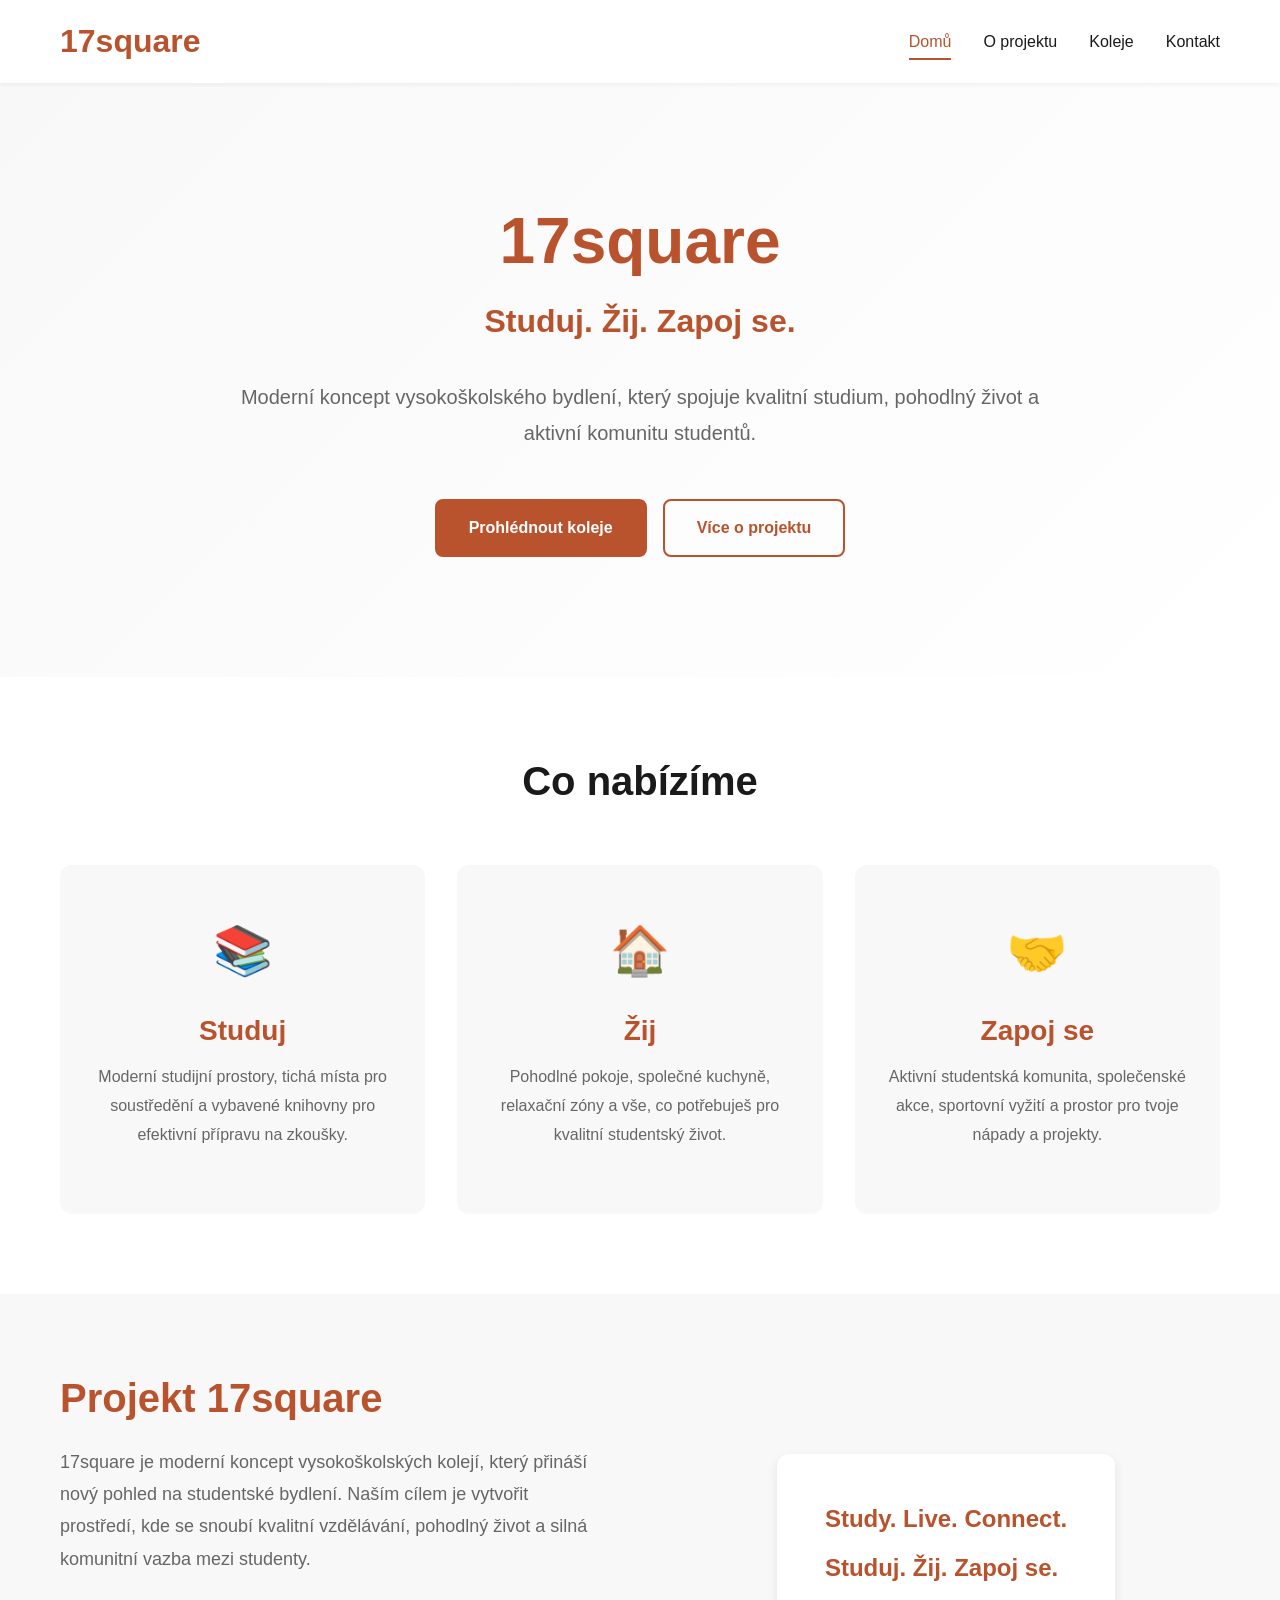
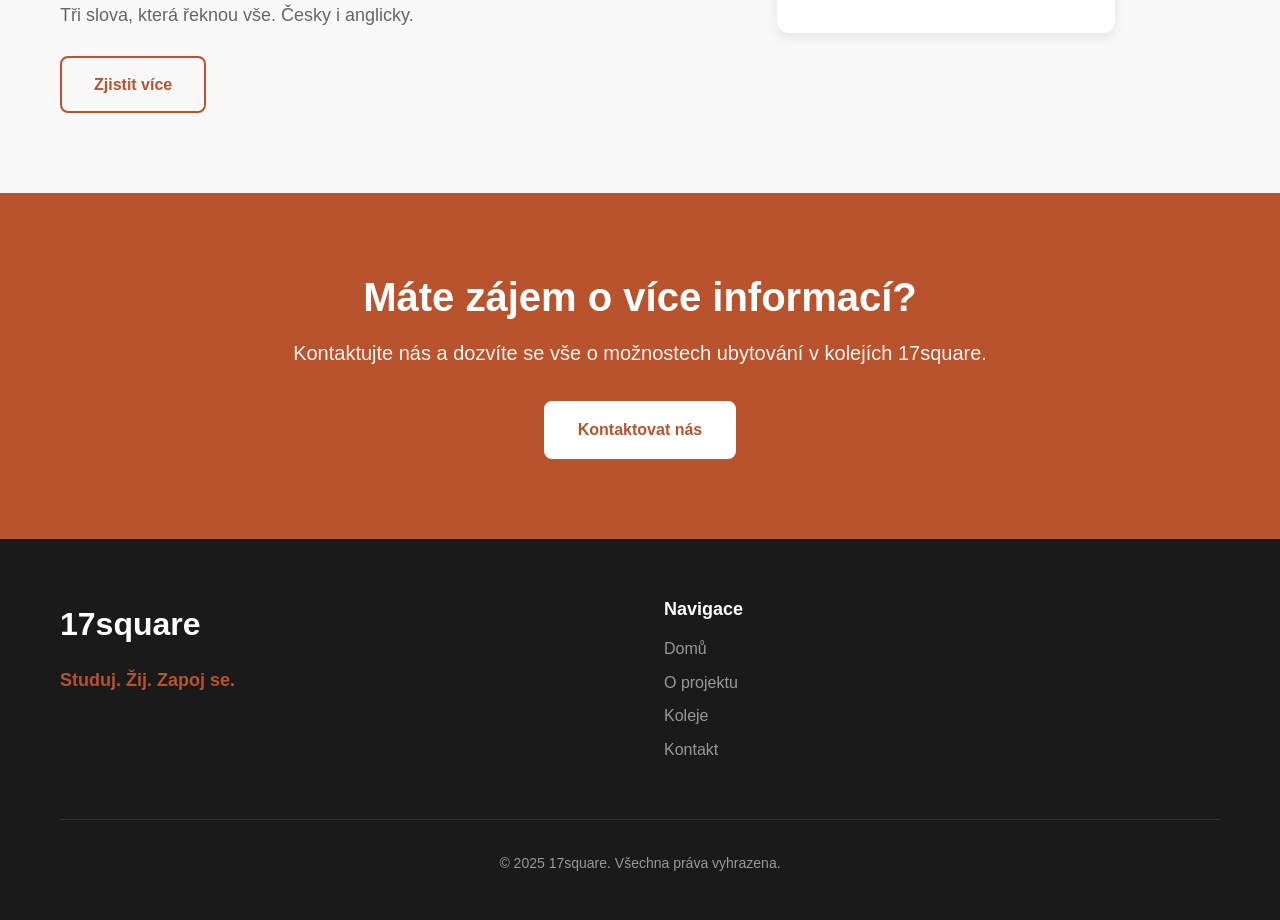
==== index.html @ 593706f0 "Initial commit: 17square university dorm website - Created modern, responsive website for 17square u" ====
<!DOCTYPE html>
<html lang="cs">
<head>
    <meta charset="UTF-8">
    <meta name="viewport" content="width=device-width, initial-scale=1.0">
    <meta name="description" content="17square - Moderní vysokoškolské koleje. Studuj. Žij. Zapoj se.">
    <title>17square - Studentské koleje</title>
    <link rel="stylesheet" href="css/style.css">
</head>
<body>
    <!-- Navigace -->
    <header class="header">
        <nav class="nav">
            <div class="container">
                <div class="nav-wrapper">
                    <a href="index.html" class="logo-link">
                        <div class="logo">17square</div>
                    </a>
                    <button class="nav-toggle" aria-label="Toggle navigation">
                        <span></span>
                        <span></span>
                        <span></span>
                    </button>
                    <ul class="nav-menu">
                        <li><a href="index.html" class="nav-link active">Domů</a></li>
                        <li><a href="o-projektu.html" class="nav-link">O projektu</a></li>
                        <li><a href="koleje.html" class="nav-link">Koleje</a></li>
                        <li><a href="kontakt.html" class="nav-link">Kontakt</a></li>
                    </ul>
                </div>
            </div>
        </nav>
    </header>

    <!-- Hero sekce -->
    <section class="hero">
        <div class="container">
            <div class="hero-content">
                <h1 class="hero-title">
                    <span class="hero-logo">17square</span>
                </h1>
                <p class="hero-claim">Studuj. Žij. Zapoj se.</p>
                <p class="hero-description">
                    Moderní koncept vysokoškolského bydlení, který spojuje kvalitní studium,
                    pohodlný život a aktivní komunitu studentů.
                </p>
                <div class="hero-cta">
                    <a href="koleje.html" class="btn btn-primary">Prohlédnout koleje</a>
                    <a href="o-projektu.html" class="btn btn-secondary">Více o projektu</a>
                </div>
            </div>
        </div>
    </section>

    <!-- Sekce: Co nabízíme -->
    <section class="features">
        <div class="container">
            <h2 class="section-title">Co nabízíme</h2>
            <div class="features-grid">
                <div class="feature-card">
                    <div class="feature-icon">📚</div>
                    <h3>Studuj</h3>
                    <p>Moderní studijní prostory, tichá místa pro soustředění a vybavené knihovny pro efektivní přípravu na zkoušky.</p>
                </div>
                <div class="feature-card">
                    <div class="feature-icon">🏠</div>
                    <h3>Žij</h3>
                    <p>Pohodlné pokoje, společné kuchyně, relaxační zóny a vše, co potřebuješ pro kvalitní studentský život.</p>
                </div>
                <div class="feature-card">
                    <div class="feature-icon">🤝</div>
                    <h3>Zapoj se</h3>
                    <p>Aktivní studentská komunita, společenské akce, sportovní vyžití a prostor pro tvoje nápady a projekty.</p>
                </div>
            </div>
        </div>
    </section>

    <!-- Sekce: O projektu -->
    <section class="about-preview">
        <div class="container">
            <div class="about-preview-content">
                <div class="about-preview-text">
                    <h2>Projekt 17square</h2>
                    <p>
                        17square je moderní koncept vysokoškolských kolejí, který přináší nový pohled
                        na studentské bydlení. Naším cílem je vytvořit prostředí, kde se snoubí kvalitní
                        vzdělávání, pohodlný život a silná komunitní vazba mezi studenty.
                    </p>
                    <p>
                        Tři slova, která řeknou vše. Česky i anglicky.
                    </p>
                    <a href="o-projektu.html" class="btn btn-outline">Zjistit více</a>
                </div>
                <div class="about-preview-visual">
                    <div class="claim-box">
                        <p class="claim-large">Study. Live. Connect.</p>
                        <p class="claim-large">Studuj. Žij. Zapoj se.</p>
                    </div>
                </div>
            </div>
        </div>
    </section>

    <!-- Sekce: Kontakt CTA -->
    <section class="cta">
        <div class="container">
            <div class="cta-content">
                <h2>Máte zájem o více informací?</h2>
                <p>Kontaktujte nás a dozvíte se vše o možnostech ubytování v kolejích 17square.</p>
                <a href="kontakt.html" class="btn btn-primary">Kontaktovat nás</a>
            </div>
        </div>
    </section>

    <!-- Footer -->
    <footer class="footer">
        <div class="container">
            <div class="footer-content">
                <div class="footer-brand">
                    <div class="logo">17square</div>
                    <p class="footer-claim">Studuj. Žij. Zapoj se.</p>
                </div>
                <div class="footer-links">
                    <div class="footer-column">
                        <h4>Navigace</h4>
                        <ul>
                            <li><a href="index.html">Domů</a></li>
                            <li><a href="o-projektu.html">O projektu</a></li>
                            <li><a href="koleje.html">Koleje</a></li>
                            <li><a href="kontakt.html">Kontakt</a></li>
                        </ul>
                    </div>
                </div>
            </div>
            <div class="footer-bottom">
                <p>&copy; 2025 17square. Všechna práva vyhrazena.</p>
            </div>
        </div>
    </footer>

    <script src="js/main.js"></script>
</body>
</html>
---- css/style.css ----
/* ===========================
   Základní nastavení
   =========================== */

:root {
    --primary-color: #B8532D;
    --primary-dark: #8F3F1F;
    --primary-light: #D16942;
    --text-dark: #1A1A1A;
    --text-gray: #666666;
    --text-light: #999999;
    --bg-white: #FFFFFF;
    --bg-light: #F8F8F8;
    --bg-gray: #EEEEEE;
    --border-color: #E0E0E0;

    --font-primary: -apple-system, BlinkMacSystemFont, 'Segoe UI', Roboto, 'Helvetica Neue', Arial, sans-serif;
    --font-heading: 'Helvetica Neue', Arial, sans-serif;

    --transition: all 0.3s ease;
    --shadow-sm: 0 2px 4px rgba(0, 0, 0, 0.05);
    --shadow-md: 0 4px 12px rgba(0, 0, 0, 0.08);
    --shadow-lg: 0 8px 24px rgba(0, 0, 0, 0.12);
}

* {
    margin: 0;
    padding: 0;
    box-sizing: border-box;
}

html {
    scroll-behavior: smooth;
}

body {
    font-family: var(--font-primary);
    font-size: 16px;
    line-height: 1.6;
    color: var(--text-dark);
    background-color: var(--bg-white);
}

/* ===========================
   Typografie
   =========================== */

h1, h2, h3, h4, h5, h6 {
    font-family: var(--font-heading);
    font-weight: 700;
    line-height: 1.2;
    margin-bottom: 1rem;
    color: var(--text-dark);
}

h1 { font-size: 3rem; }
h2 { font-size: 2.5rem; }
h3 { font-size: 2rem; }
h4 { font-size: 1.5rem; }
h5 { font-size: 1.25rem; }
h6 { font-size: 1rem; }

p {
    margin-bottom: 1rem;
    color: var(--text-gray);
}

a {
    color: var(--primary-color);
    text-decoration: none;
    transition: var(--transition);
}

a:hover {
    color: var(--primary-dark);
}

/* ===========================
   Layout
   =========================== */

.container {
    max-width: 1200px;
    margin: 0 auto;
    padding: 0 20px;
}

section {
    padding: 80px 0;
}

.section-title {
    text-align: center;
    margin-bottom: 60px;
    font-size: 2.5rem;
}

/* ===========================
   Header & Navigation
   =========================== */

.header {
    background-color: var(--bg-white);
    box-shadow: var(--shadow-sm);
    position: sticky;
    top: 0;
    z-index: 1000;
}

.nav {
    padding: 1rem 0;
}

.nav-wrapper {
    display: flex;
    justify-content: space-between;
    align-items: center;
}

.logo-link {
    text-decoration: none;
}

.logo {
    font-size: 2rem;
    font-weight: 700;
    color: var(--primary-color);
    font-family: var(--font-heading);
}

.nav-menu {
    display: flex;
    list-style: none;
    gap: 2rem;
    align-items: center;
}

.nav-link {
    color: var(--text-dark);
    font-weight: 500;
    padding: 0.5rem 0;
    border-bottom: 2px solid transparent;
    transition: var(--transition);
}

.nav-link:hover,
.nav-link.active {
    color: var(--primary-color);
    border-bottom-color: var(--primary-color);
}

.nav-toggle {
    display: none;
    flex-direction: column;
    gap: 4px;
    background: none;
    border: none;
    cursor: pointer;
    padding: 8px;
}

.nav-toggle span {
    width: 25px;
    height: 3px;
    background-color: var(--text-dark);
    transition: var(--transition);
}

/* ===========================
   Hero sekce
   =========================== */

.hero {
    background: linear-gradient(135deg, var(--bg-light) 0%, var(--bg-white) 100%);
    padding: 120px 0;
    text-align: center;
}

.hero-content {
    max-width: 800px;
    margin: 0 auto;
}

.hero-logo {
    font-size: 4rem;
    font-weight: 700;
    color: var(--primary-color);
    display: block;
    margin-bottom: 1rem;
}

.hero-claim {
    font-size: 2rem;
    font-weight: 600;
    color: var(--primary-color);
    margin-bottom: 2rem;
}

.hero-description {
    font-size: 1.25rem;
    color: var(--text-gray);
    margin-bottom: 3rem;
    line-height: 1.8;
}

.hero-cta {
    display: flex;
    gap: 1rem;
    justify-content: center;
    flex-wrap: wrap;
}

/* ===========================
   Buttons
   =========================== */

.btn {
    display: inline-block;
    padding: 14px 32px;
    font-size: 1rem;
    font-weight: 600;
    text-align: center;
    border-radius: 8px;
    cursor: pointer;
    transition: var(--transition);
    border: 2px solid transparent;
}

.btn-primary {
    background-color: var(--primary-color);
    color: var(--bg-white);
    border-color: var(--primary-color);
}

.btn-primary:hover {
    background-color: var(--primary-dark);
    border-color: var(--primary-dark);
    transform: translateY(-2px);
    box-shadow: var(--shadow-md);
}

.btn-secondary {
    background-color: transparent;
    color: var(--primary-color);
    border-color: var(--primary-color);
}

.btn-secondary:hover {
    background-color: var(--primary-color);
    color: var(--bg-white);
    transform: translateY(-2px);
    box-shadow: var(--shadow-md);
}

.btn-outline {
    background-color: transparent;
    color: var(--primary-color);
    border-color: var(--primary-color);
}

.btn-outline:hover {
    background-color: var(--primary-color);
    color: var(--bg-white);
}

/* ===========================
   Features sekce
   =========================== */

.features {
    background-color: var(--bg-white);
}

.features-grid {
    display: grid;
    grid-template-columns: repeat(auto-fit, minmax(300px, 1fr));
    gap: 2rem;
}

.feature-card {
    background-color: var(--bg-light);
    padding: 3rem 2rem;
    border-radius: 12px;
    text-align: center;
    transition: var(--transition);
}

.feature-card:hover {
    transform: translateY(-8px);
    box-shadow: var(--shadow-lg);
}

.feature-icon {
    font-size: 3rem;
    margin-bottom: 1.5rem;
}

.feature-card h3 {
    color: var(--primary-color);
    font-size: 1.75rem;
    margin-bottom: 1rem;
}

.feature-card p {
    color: var(--text-gray);
    line-height: 1.8;
}

/* ===========================
   About Preview sekce
   =========================== */

.about-preview {
    background-color: var(--bg-light);
}

.about-preview-content {
    display: grid;
    grid-template-columns: 1fr 1fr;
    gap: 4rem;
    align-items: center;
}

.about-preview-text h2 {
    color: var(--primary-color);
    margin-bottom: 1.5rem;
}

.about-preview-text p {
    font-size: 1.125rem;
    line-height: 1.8;
    margin-bottom: 1.5rem;
}

.about-preview-visual {
    display: flex;
    align-items: center;
    justify-content: center;
}

.claim-box {
    background-color: var(--bg-white);
    padding: 3rem;
    border-radius: 12px;
    box-shadow: var(--shadow-md);
}

.claim-large {
    font-size: 1.5rem;
    font-weight: 600;
    color: var(--primary-color);
    margin-bottom: 1rem;
    line-height: 1.4;
}

.claim-large:last-child {
    margin-bottom: 0;
}

/* ===========================
   CTA sekce
   =========================== */

.cta {
    background-color: var(--primary-color);
    color: var(--bg-white);
    text-align: center;
}

.cta-content h2 {
    color: var(--bg-white);
    margin-bottom: 1rem;
}

.cta-content p {
    color: var(--bg-white);
    font-size: 1.25rem;
    margin-bottom: 2rem;
    opacity: 0.95;
}

.cta .btn-primary {
    background-color: var(--bg-white);
    color: var(--primary-color);
    border-color: var(--bg-white);
}

.cta .btn-primary:hover {
    background-color: var(--bg-light);
    border-color: var(--bg-light);
}

/* ===========================
   Footer
   =========================== */

.footer {
    background-color: var(--text-dark);
    color: var(--bg-white);
    padding: 60px 0 30px;
}

.footer-content {
    display: grid;
    grid-template-columns: 1fr 1fr;
    gap: 3rem;
    margin-bottom: 3rem;
}

.footer-brand .logo {
    color: var(--bg-white);
    margin-bottom: 1rem;
}

.footer-claim {
    color: var(--primary-color);
    font-size: 1.125rem;
    font-weight: 600;
}

.footer-links {
    display: grid;
    grid-template-columns: repeat(auto-fit, minmax(150px, 1fr));
    gap: 2rem;
}

.footer-column h4 {
    color: var(--bg-white);
    margin-bottom: 1rem;
    font-size: 1.125rem;
}

.footer-column ul {
    list-style: none;
}

.footer-column ul li {
    margin-bottom: 0.5rem;
}

.footer-column a {
    color: var(--text-light);
    transition: var(--transition);
}

.footer-column a:hover {
    color: var(--primary-color);
}

.footer-bottom {
    text-align: center;
    padding-top: 2rem;
    border-top: 1px solid rgba(255, 255, 255, 0.1);
}

.footer-bottom p {
    color: var(--text-light);
    font-size: 0.875rem;
}

/* ===========================
   Page Header
   =========================== */

.page-header {
    background: linear-gradient(135deg, var(--primary-color) 0%, var(--primary-dark) 100%);
    color: var(--bg-white);
    padding: 80px 0;
    text-align: center;
}

.page-header h1 {
    color: var(--bg-white);
    font-size: 3rem;
    margin-bottom: 1rem;
}

.page-subtitle {
    font-size: 1.25rem;
    color: var(--bg-white);
    opacity: 0.95;
}

/* ===========================
   Content Sections
   =========================== */

.content-section {
    background-color: var(--bg-white);
}

.content-grid {
    display: grid;
    grid-template-columns: 2fr 1fr;
    gap: 4rem;
}

.content-main h2 {
    color: var(--primary-color);
    margin-top: 2rem;
    margin-bottom: 1.5rem;
}

.content-main h2:first-child {
    margin-top: 0;
}

.content-main p {
    font-size: 1.0625rem;
    line-height: 1.8;
    margin-bottom: 1.5rem;
}

/* Pillars */
.pillars {
    display: grid;
    gap: 2rem;
    margin: 2rem 0;
}

.pillar {
    background-color: var(--bg-light);
    padding: 2rem;
    border-radius: 12px;
    border-left: 4px solid var(--primary-color);
}

.pillar h3 {
    color: var(--primary-color);
    margin-bottom: 1rem;
}

.pillar p {
    color: var(--text-gray);
    line-height: 1.8;
}

/* Sidebar */
.content-sidebar {
    display: flex;
    flex-direction: column;
    gap: 2rem;
}

.sidebar-box {
    background-color: var(--bg-light);
    padding: 2rem;
    border-radius: 12px;
    box-shadow: var(--shadow-sm);
}

.sidebar-box h3 {
    color: var(--primary-color);
    font-size: 1.5rem;
    margin-bottom: 1rem;
}

.sidebar-box p {
    color: var(--text-gray);
    line-height: 1.6;
}

.claim-text {
    color: var(--primary-color);
    font-size: 1.125rem;
    margin-bottom: 0.75rem;
}

.sidebar-description {
    font-size: 0.9375rem;
    margin-top: 1rem;
}

.values-list {
    list-style: none;
    padding: 0;
}

.values-list li {
    padding: 0.75rem 0;
    border-bottom: 1px solid var(--border-color);
    color: var(--text-dark);
    font-weight: 500;
}

.values-list li:last-child {
    border-bottom: none;
}

.sidebar-cta {
    background-color: var(--primary-color);
    color: var(--bg-white);
}

.sidebar-cta h3 {
    color: var(--bg-white);
}

.sidebar-cta p {
    color: var(--bg-white);
    opacity: 0.95;
    margin-bottom: 1.5rem;
}

.sidebar-cta .btn {
    width: 100%;
}

/* ===========================
   Dormitories Grid
   =========================== */

.dorms-grid {
    display: grid;
    grid-template-columns: repeat(auto-fill, minmax(350px, 1fr));
    gap: 2rem;
}

.dorm-card {
    background-color: var(--bg-white);
    border-radius: 12px;
    overflow: hidden;
    box-shadow: var(--shadow-md);
    transition: var(--transition);
}

.dorm-card:hover {
    transform: translateY(-8px);
    box-shadow: var(--shadow-lg);
}

.dorm-image {
    width: 100%;
    height: 250px;
    background: linear-gradient(135deg, var(--primary-light) 0%, var(--primary-color) 100%);
    display: flex;
    align-items: center;
    justify-content: center;
    color: var(--bg-white);
    font-size: 4rem;
    font-weight: 700;
}

.dorm-content {
    padding: 2rem;
}

.dorm-content h3 {
    color: var(--primary-color);
    margin-bottom: 1rem;
}

.dorm-content p {
    color: var(--text-gray);
    line-height: 1.6;
    margin-bottom: 1.5rem;
}

.dorm-features {
    list-style: none;
    padding: 0;
    margin-bottom: 1.5rem;
}

.dorm-features li {
    padding: 0.5rem 0;
    color: var(--text-gray);
    display: flex;
    align-items: center;
    gap: 0.5rem;
}

.dorm-features li:before {
    content: "✓";
    color: var(--primary-color);
    font-weight: 700;
}

/* ===========================
   Contact Form
   =========================== */

.contact-wrapper {
    display: grid;
    grid-template-columns: 1fr 1fr;
    gap: 4rem;
}

.contact-info h2 {
    color: var(--primary-color);
    margin-bottom: 1.5rem;
}

.contact-info p {
    font-size: 1.0625rem;
    line-height: 1.8;
    margin-bottom: 2rem;
}

.contact-details {
    display: flex;
    flex-direction: column;
    gap: 1.5rem;
}

.contact-item {
    display: flex;
    gap: 1rem;
}

.contact-icon {
    font-size: 1.5rem;
    color: var(--primary-color);
    min-width: 30px;
}

.contact-text h3 {
    color: var(--text-dark);
    font-size: 1.125rem;
    margin-bottom: 0.5rem;
}

.contact-text p {
    color: var(--text-gray);
    margin-bottom: 0;
}

.contact-form-wrapper {
    background-color: var(--bg-light);
    padding: 3rem;
    border-radius: 12px;
}

.contact-form-wrapper h2 {
    color: var(--primary-color);
    margin-bottom: 1.5rem;
}

.form-group {
    margin-bottom: 1.5rem;
}

.form-group label {
    display: block;
    color: var(--text-dark);
    font-weight: 500;
    margin-bottom: 0.5rem;
}

.form-group input,
.form-group textarea,
.form-group select {
    width: 100%;
    padding: 12px 16px;
    border: 2px solid var(--border-color);
    border-radius: 8px;
    font-family: var(--font-primary);
    font-size: 1rem;
    color: var(--text-dark);
    transition: var(--transition);
}

.form-group input:focus,
.form-group textarea:focus,
.form-group select:focus {
    outline: none;
    border-color: var(--primary-color);
    box-shadow: 0 0 0 3px rgba(184, 83, 45, 0.1);
}

.form-group textarea {
    resize: vertical;
    min-height: 150px;
}

.form-submit {
    width: 100%;
}

/* ===========================
   Responzivita
   =========================== */

@media (max-width: 768px) {
    /* Typography */
    h1 { font-size: 2rem; }
    h2 { font-size: 1.75rem; }
    .section-title { font-size: 2rem; }

    /* Navigation */
    .nav-toggle {
        display: flex;
    }

    .nav-menu {
        position: absolute;
        top: 100%;
        left: 0;
        right: 0;
        background-color: var(--bg-white);
        flex-direction: column;
        gap: 0;
        padding: 1rem 0;
        box-shadow: var(--shadow-md);
        transform: translateY(-100%);
        opacity: 0;
        visibility: hidden;
        transition: var(--transition);
    }

    .nav-menu.active {
        transform: translateY(0);
        opacity: 1;
        visibility: visible;
    }

    .nav-link {
        padding: 1rem 20px;
        border-bottom: none;
        width: 100%;
        text-align: center;
    }

    /* Hero */
    .hero {
        padding: 80px 0;
    }

    .hero-logo {
        font-size: 2.5rem;
    }

    .hero-claim {
        font-size: 1.5rem;
    }

    .hero-description {
        font-size: 1rem;
    }

    .hero-cta {
        flex-direction: column;
    }

    .btn {
        width: 100%;
    }

    /* Sections */
    section {
        padding: 60px 0;
    }

    /* Features */
    .features-grid {
        grid-template-columns: 1fr;
    }

    /* About Preview */
    .about-preview-content {
        grid-template-columns: 1fr;
        gap: 2rem;
    }

    .claim-box {
        padding: 2rem;
    }

    .claim-large {
        font-size: 1.25rem;
    }

    /* Footer */
    .footer-content {
        grid-template-columns: 1fr;
        gap: 2rem;
    }

    /* Page Header */
    .page-header h1 {
        font-size: 2rem;
    }

    .page-subtitle {
        font-size: 1rem;
    }

    /* Content Grid */
    .content-grid {
        grid-template-columns: 1fr;
        gap: 2rem;
    }

    /* Dorms Grid */
    .dorms-grid {
        grid-template-columns: 1fr;
    }

    /* Contact */
    .contact-wrapper {
        grid-template-columns: 1fr;
        gap: 2rem;
    }

    .contact-form-wrapper {
        padding: 2rem;
    }
}

@media (max-width: 480px) {
    .container {
        padding: 0 15px;
    }

    .hero-logo {
        font-size: 2rem;
    }

    .hero-claim {
        font-size: 1.25rem;
    }

    .feature-card {
        padding: 2rem 1.5rem;
    }

    .claim-box {
        padding: 1.5rem;
    }
}
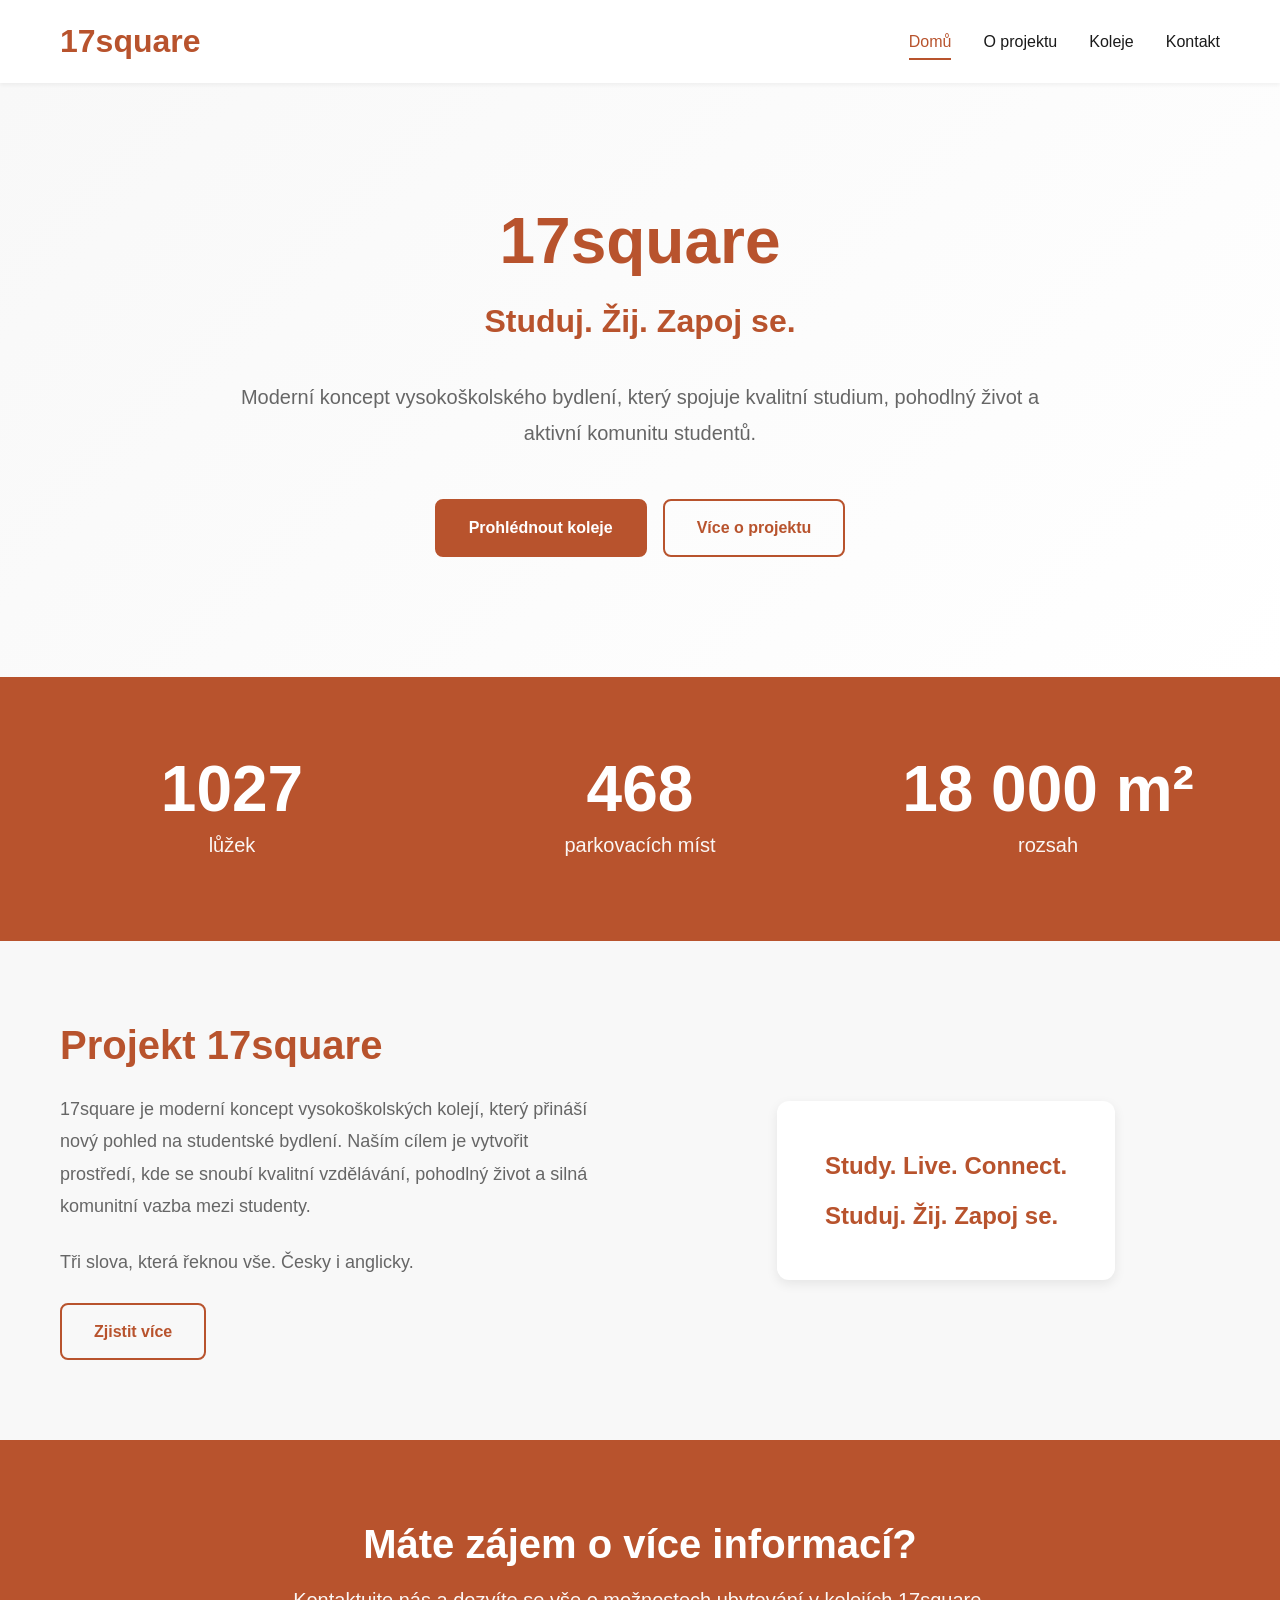
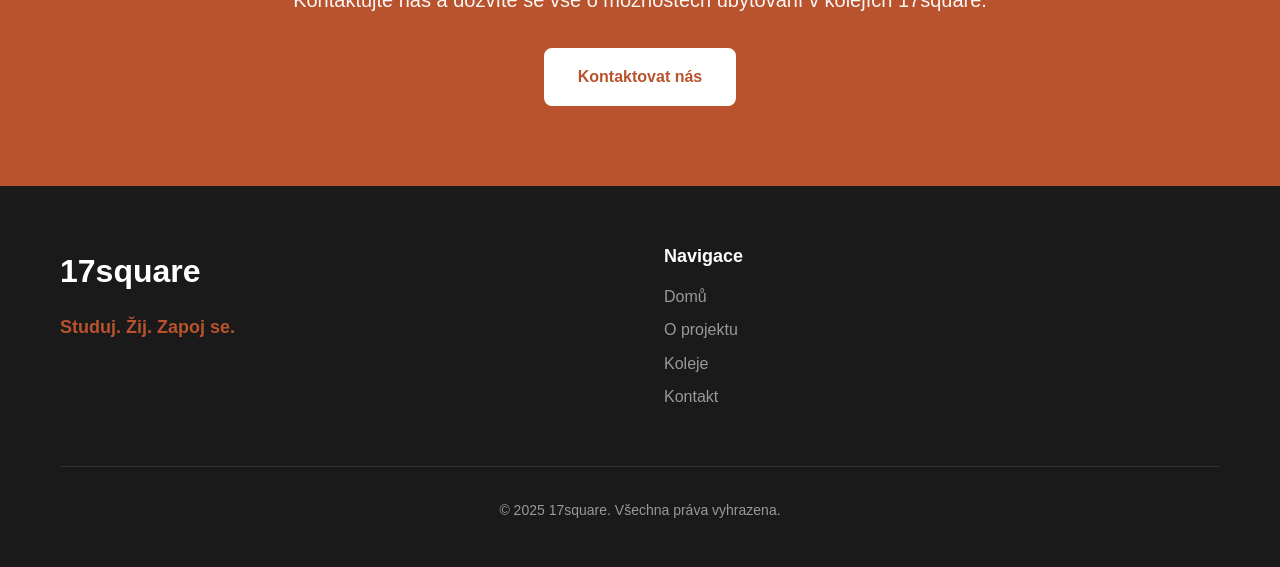
==== commit 477e09af: "Replace features section with USP statistics - Removed "Co nabízíme" section from homepage - Added p" ====
--- a/index.html
+++ b/index.html
@@ -52,25 +52,21 @@
         </div>
     </section>
 
-    <!-- Sekce: Co nabízíme -->
-    <section class="features">
+    <!-- Sekce: Statistiky -->
+    <section class="stats">
         <div class="container">
-            <h2 class="section-title">Co nabízíme</h2>
-            <div class="features-grid">
-                <div class="feature-card">
-                    <div class="feature-icon">📚</div>
-                    <h3>Studuj</h3>
-                    <p>Moderní studijní prostory, tichá místa pro soustředění a vybavené knihovny pro efektivní přípravu na zkoušky.</p>
+            <div class="stats-grid">
+                <div class="stat-item">
+                    <div class="stat-number">1027</div>
+                    <div class="stat-label">lůžek</div>
                 </div>
-                <div class="feature-card">
-                    <div class="feature-icon">🏠</div>
-                    <h3>Žij</h3>
-                    <p>Pohodlné pokoje, společné kuchyně, relaxační zóny a vše, co potřebuješ pro kvalitní studentský život.</p>
+                <div class="stat-item">
+                    <div class="stat-number">468</div>
+                    <div class="stat-label">parkovacích míst</div>
                 </div>
-                <div class="feature-card">
-                    <div class="feature-icon">🤝</div>
-                    <h3>Zapoj se</h3>
-                    <p>Aktivní studentská komunita, společenské akce, sportovní vyžití a prostor pro tvoje nápady a projekty.</p>
+                <div class="stat-item">
+                    <div class="stat-number">18 000 m²</div>
+                    <div class="stat-label">rozsah</div>
                 </div>
             </div>
         </div>
--- a/css/style.css
+++ b/css/style.css
@@ -261,6 +261,42 @@
 .btn-outline:hover {
     background-color: var(--primary-color);
     color: var(--bg-white);
+}
+
+/* ===========================
+   Stats sekce
+   =========================== */
+
+.stats {
+    background-color: var(--primary-color);
+    padding: 80px 0;
+}
+
+.stats-grid {
+    display: grid;
+    grid-template-columns: repeat(3, 1fr);
+    gap: 4rem;
+}
+
+.stat-item {
+    text-align: center;
+    color: var(--bg-white);
+}
+
+.stat-number {
+    font-size: 4rem;
+    font-weight: 700;
+    color: var(--bg-white);
+    margin-bottom: 0.5rem;
+    line-height: 1;
+}
+
+.stat-label {
+    font-size: 1.25rem;
+    color: var(--bg-white);
+    opacity: 0.95;
+    font-weight: 500;
+    text-transform: lowercase;
 }
 
 /* ===========================
@@ -851,6 +887,24 @@
         padding: 60px 0;
     }
 
+    /* Stats */
+    .stats {
+        padding: 60px 0;
+    }
+
+    .stats-grid {
+        grid-template-columns: 1fr;
+        gap: 3rem;
+    }
+
+    .stat-number {
+        font-size: 3rem;
+    }
+
+    .stat-label {
+        font-size: 1.125rem;
+    }
+
     /* Features */
     .features-grid {
         grid-template-columns: 1fr;
@@ -920,6 +974,14 @@
         font-size: 1.25rem;
     }
 
+    .stat-number {
+        font-size: 2.5rem;
+    }
+
+    .stat-label {
+        font-size: 1rem;
+    }
+
     .feature-card {
         padding: 2rem 1.5rem;
     }
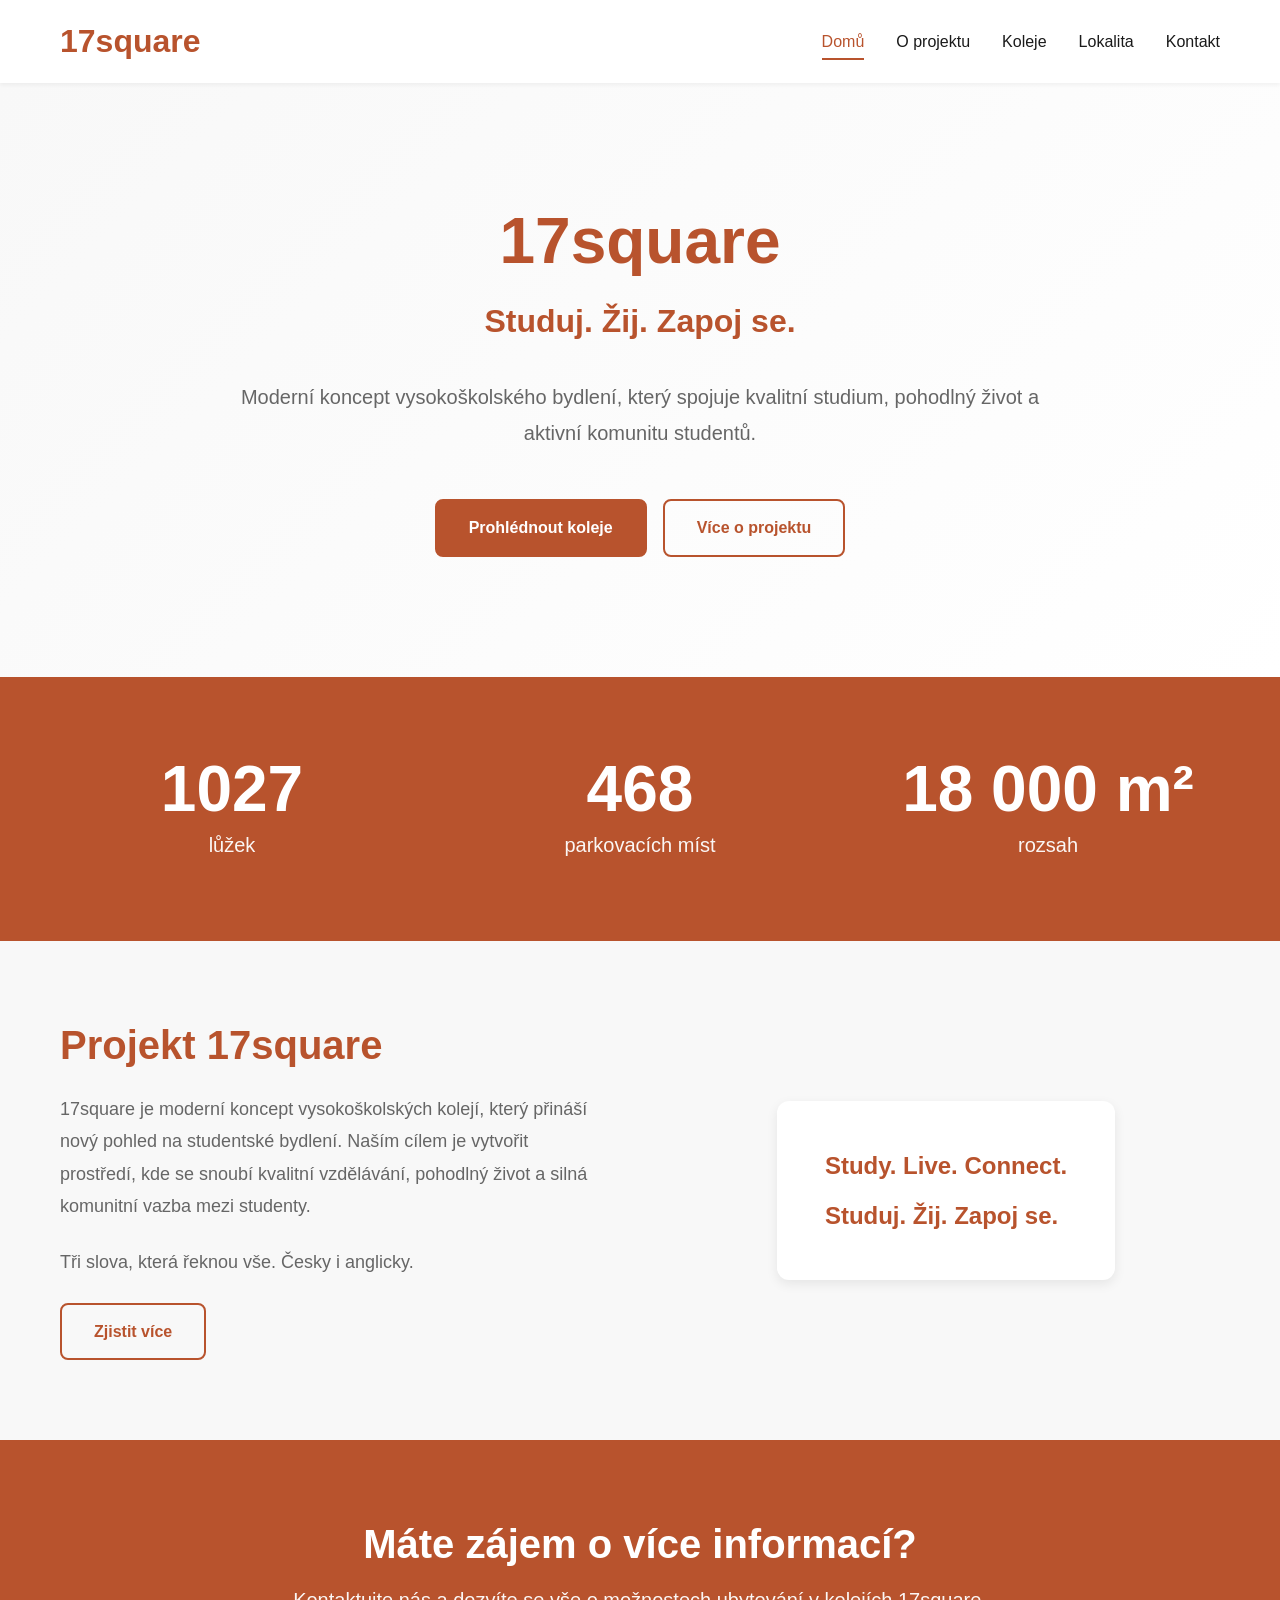
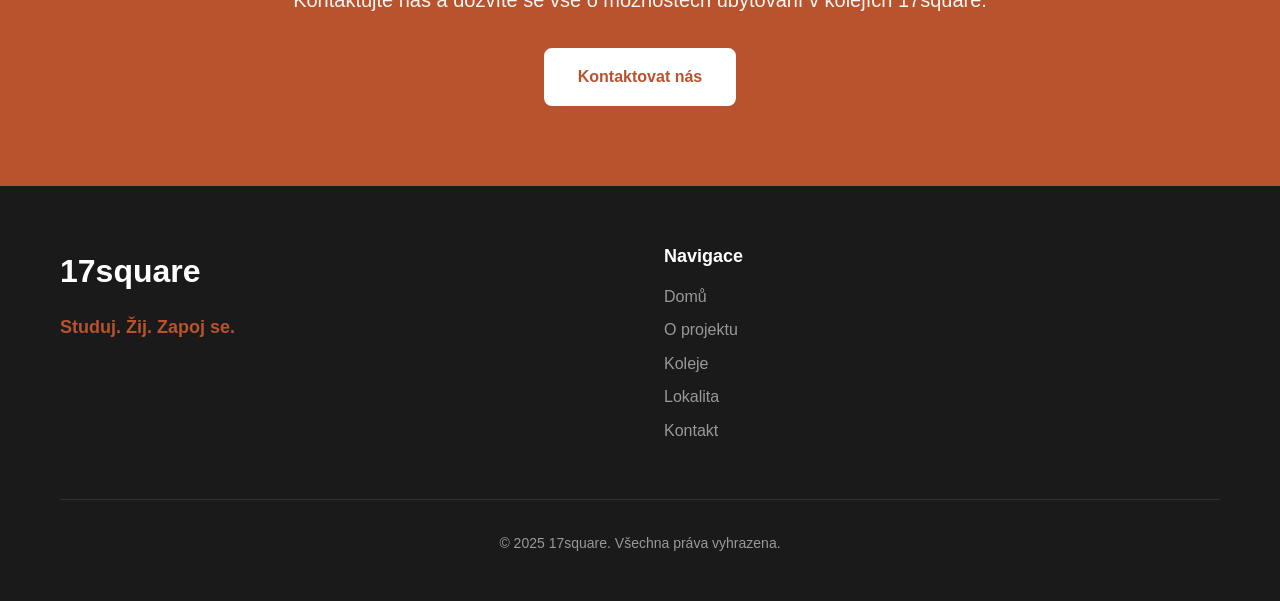
==== commit 5d6196e5: "Add new Location page with interactive features - Created new lokalita.html page highlighting strate" ====
--- a/index.html
+++ b/index.html
@@ -25,6 +25,7 @@
                         <li><a href="index.html" class="nav-link active">Domů</a></li>
                         <li><a href="o-projektu.html" class="nav-link">O projektu</a></li>
                         <li><a href="koleje.html" class="nav-link">Koleje</a></li>
+                        <li><a href="lokalita.html" class="nav-link">Lokalita</a></li>
                         <li><a href="kontakt.html" class="nav-link">Kontakt</a></li>
                     </ul>
                 </div>
@@ -124,6 +125,7 @@
                             <li><a href="index.html">Domů</a></li>
                             <li><a href="o-projektu.html">O projektu</a></li>
                             <li><a href="koleje.html">Koleje</a></li>
+                            <li><a href="lokalita.html">Lokalita</a></li>
                             <li><a href="kontakt.html">Kontakt</a></li>
                         </ul>
                     </div>
--- a/css/style.css
+++ b/css/style.css
@@ -523,28 +523,43 @@
 
 .content-section {
     background-color: var(--bg-white);
+    padding: 0;
 }
 
 .content-grid {
     display: grid;
     grid-template-columns: 2fr 1fr;
-    gap: 4rem;
-}
-
-.content-main h2 {
-    color: var(--primary-color);
-    margin-top: 2rem;
+    gap: 0;
+}
+
+.content-main {
+    display: flex;
+    flex-direction: column;
+}
+
+.content-block {
+    padding: 4rem 3rem;
+    background-color: var(--bg-white);
+}
+
+.content-block-alt {
+    background-color: var(--bg-light);
+}
+
+.content-block h2 {
+    color: var(--primary-color);
+    margin-top: 0;
     margin-bottom: 1.5rem;
 }
 
-.content-main h2:first-child {
-    margin-top: 0;
-}
-
-.content-main p {
+.content-block p {
     font-size: 1.0625rem;
     line-height: 1.8;
     margin-bottom: 1.5rem;
+}
+
+.content-block:last-child p:last-child {
+    margin-bottom: 0;
 }
 
 /* Pillars */
@@ -571,11 +586,70 @@
     line-height: 1.8;
 }
 
+/* Olomouc Highlight */
+.olomouc-highlight {
+    display: grid;
+    grid-template-columns: 1fr 1fr;
+    gap: 3rem;
+    margin: 2rem 0;
+    align-items: start;
+}
+
+.olomouc-image {
+    width: 100%;
+    border-radius: 12px;
+    overflow: hidden;
+    box-shadow: var(--shadow-md);
+}
+
+.olomouc-image img {
+    width: 100%;
+    height: auto;
+    display: block;
+    object-fit: cover;
+    background: linear-gradient(135deg, var(--bg-light) 0%, var(--bg-gray) 100%);
+    min-height: 300px;
+}
+
+.olomouc-features ul {
+    list-style: none;
+    padding: 0;
+}
+
+.olomouc-features li {
+    padding: 1rem 0;
+    padding-left: 2rem;
+    border-bottom: 1px solid var(--border-color);
+    color: var(--text-gray);
+    line-height: 1.6;
+    position: relative;
+}
+
+.olomouc-features li:before {
+    content: "✓";
+    color: var(--primary-color);
+    font-weight: 700;
+    position: absolute;
+    left: 0;
+    font-size: 1.25rem;
+}
+
+.olomouc-features li:last-child {
+    border-bottom: none;
+}
+
+.olomouc-features strong {
+    color: var(--primary-color);
+    font-weight: 600;
+}
+
 /* Sidebar */
 .content-sidebar {
     display: flex;
     flex-direction: column;
     gap: 2rem;
+    padding: 4rem 2rem;
+    background-color: var(--bg-white);
 }
 
 .sidebar-box {
@@ -640,6 +714,220 @@
 
 .sidebar-cta .btn {
     width: 100%;
+}
+
+/* ===========================
+   Location Page
+   =========================== */
+
+/* Intro */
+.location-intro {
+    max-width: 900px;
+    margin: 0 auto;
+    text-align: center;
+}
+
+.intro-text {
+    font-size: 1.125rem;
+    line-height: 1.9;
+    color: var(--text-gray);
+}
+
+/* Highlights Grid */
+.location-highlights {
+    background-color: var(--bg-light);
+    padding: 80px 0;
+}
+
+.highlights-grid {
+    display: grid;
+    grid-template-columns: repeat(auto-fit, minmax(250px, 1fr));
+    gap: 2rem;
+}
+
+.highlight-card {
+    background-color: var(--bg-white);
+    padding: 2.5rem 2rem;
+    border-radius: 12px;
+    text-align: center;
+    transition: var(--transition);
+    cursor: pointer;
+    box-shadow: var(--shadow-sm);
+}
+
+.highlight-card:hover {
+    transform: translateY(-8px);
+    box-shadow: var(--shadow-lg);
+    background-color: var(--primary-color);
+}
+
+.highlight-card:hover .highlight-icon {
+    transform: scale(1.2);
+}
+
+.highlight-card:hover h3 {
+    color: var(--bg-white);
+}
+
+.highlight-icon {
+    font-size: 3rem;
+    margin-bottom: 1rem;
+    transition: var(--transition);
+}
+
+.highlight-card h3 {
+    color: var(--primary-color);
+    font-size: 1.25rem;
+    margin: 0;
+    transition: var(--transition);
+}
+
+/* Map Section */
+.map-section {
+    display: grid;
+    grid-template-columns: 1.5fr 1fr;
+    gap: 3rem;
+    align-items: start;
+    margin-top: 2rem;
+}
+
+.map-container {
+    width: 100%;
+    border-radius: 12px;
+    overflow: hidden;
+    box-shadow: var(--shadow-md);
+}
+
+.location-map {
+    width: 100%;
+    height: auto;
+    display: block;
+}
+
+.benefits-list {
+    list-style: none;
+    padding: 0;
+}
+
+.benefits-list li {
+    padding: 1rem 0;
+    padding-left: 2rem;
+    border-bottom: 1px solid var(--border-color);
+    color: var(--text-gray);
+    line-height: 1.6;
+    position: relative;
+    transition: var(--transition);
+    cursor: pointer;
+}
+
+.benefits-list li:before {
+    content: "✓";
+    color: var(--primary-color);
+    font-weight: 700;
+    position: absolute;
+    left: 0;
+    font-size: 1.25rem;
+    transition: var(--transition);
+}
+
+.benefits-list li:last-child {
+    border-bottom: none;
+}
+
+.benefits-list li:hover {
+    color: var(--primary-color);
+    padding-left: 2.5rem;
+    font-weight: 500;
+}
+
+.benefits-list li:hover:before {
+    transform: scale(1.3);
+}
+
+/* Analysis Section */
+.analysis-intro {
+    font-size: 1.125rem;
+    line-height: 1.8;
+    color: var(--text-gray);
+    margin-bottom: 2rem;
+}
+
+.analysis-content {
+    display: grid;
+    grid-template-columns: 1fr 1fr;
+    gap: 3rem;
+    margin-top: 2rem;
+}
+
+.analysis-item h3 {
+    color: var(--primary-color);
+    margin-bottom: 1rem;
+}
+
+.analysis-item p {
+    color: var(--text-gray);
+    line-height: 1.8;
+}
+
+/* Services Map */
+.services-map-wrapper {
+    display: grid;
+    grid-template-columns: 300px 1fr;
+    gap: 3rem;
+    margin-top: 2rem;
+}
+
+.services-legend h3 {
+    color: var(--primary-color);
+    margin-bottom: 1.5rem;
+    font-size: 1.25rem;
+}
+
+.legend-list {
+    list-style: none;
+    padding: 0;
+}
+
+.legend-list li {
+    display: flex;
+    align-items: center;
+    gap: 0.75rem;
+    padding: 0.75rem 0;
+    color: var(--text-gray);
+    font-size: 0.9375rem;
+    line-height: 1.4;
+}
+
+.legend-dot {
+    width: 16px;
+    height: 16px;
+    border-radius: 50%;
+    flex-shrink: 0;
+}
+
+.legend-culture { background-color: #FFD700; }
+.legend-sport-venues { background-color: #32CD32; }
+.legend-sport-fitness { background-color: #228B22; }
+.legend-schools-uni { background-color: #FF4444; }
+.legend-schools-high { background-color: #FF8844; }
+.legend-schools-dorm { background-color: #8B4513; }
+.legend-services-shops { background-color: #FF69B4; }
+.legend-services-food { background-color: #FF1493; }
+.legend-services-hotels { background-color: #4169E1; }
+.legend-services-clubs { background-color: #000080; }
+.legend-health { background-color: #00CED1; }
+
+.services-map-container {
+    width: 100%;
+    border-radius: 12px;
+    overflow: hidden;
+    box-shadow: var(--shadow-md);
+}
+
+.services-map {
+    width: 100%;
+    height: auto;
+    display: block;
 }
 
 /* ===========================
@@ -942,6 +1230,20 @@
     /* Content Grid */
     .content-grid {
         grid-template-columns: 1fr;
+        gap: 0;
+    }
+
+    .content-block {
+        padding: 3rem 2rem;
+    }
+
+    .content-sidebar {
+        padding: 3rem 2rem;
+    }
+
+    /* Olomouc Highlight */
+    .olomouc-highlight {
+        grid-template-columns: 1fr;
         gap: 2rem;
     }
 
@@ -959,6 +1261,26 @@
     .contact-form-wrapper {
         padding: 2rem;
     }
+
+    /* Location Page */
+    .highlights-grid {
+        grid-template-columns: 1fr;
+    }
+
+    .map-section {
+        grid-template-columns: 1fr;
+        gap: 2rem;
+    }
+
+    .analysis-content {
+        grid-template-columns: 1fr;
+        gap: 2rem;
+    }
+
+    .services-map-wrapper {
+        grid-template-columns: 1fr;
+        gap: 2rem;
+    }
 }
 
 @media (max-width: 480px) {
@@ -982,6 +1304,14 @@
         font-size: 1rem;
     }
 
+    .content-block {
+        padding: 2rem 1.5rem;
+    }
+
+    .content-sidebar {
+        padding: 2rem 1.5rem;
+    }
+
     .feature-card {
         padding: 2rem 1.5rem;
     }
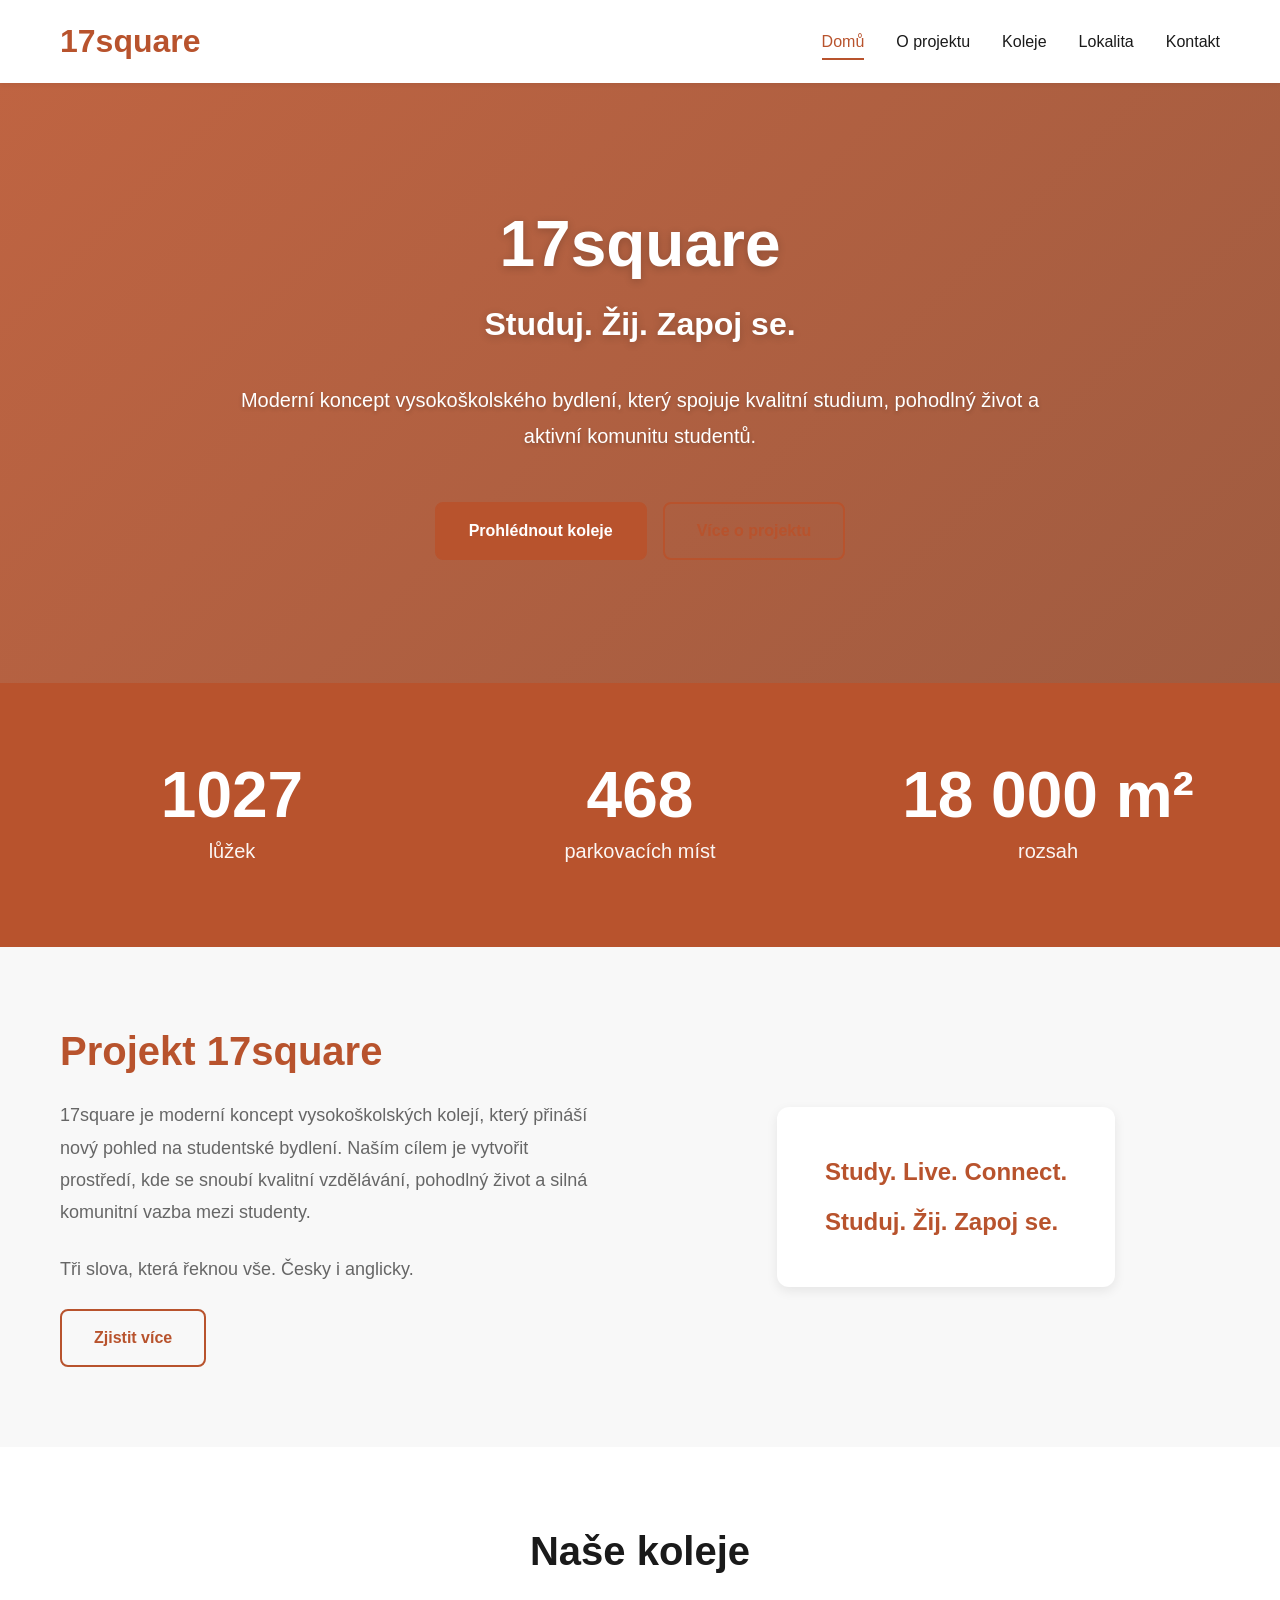
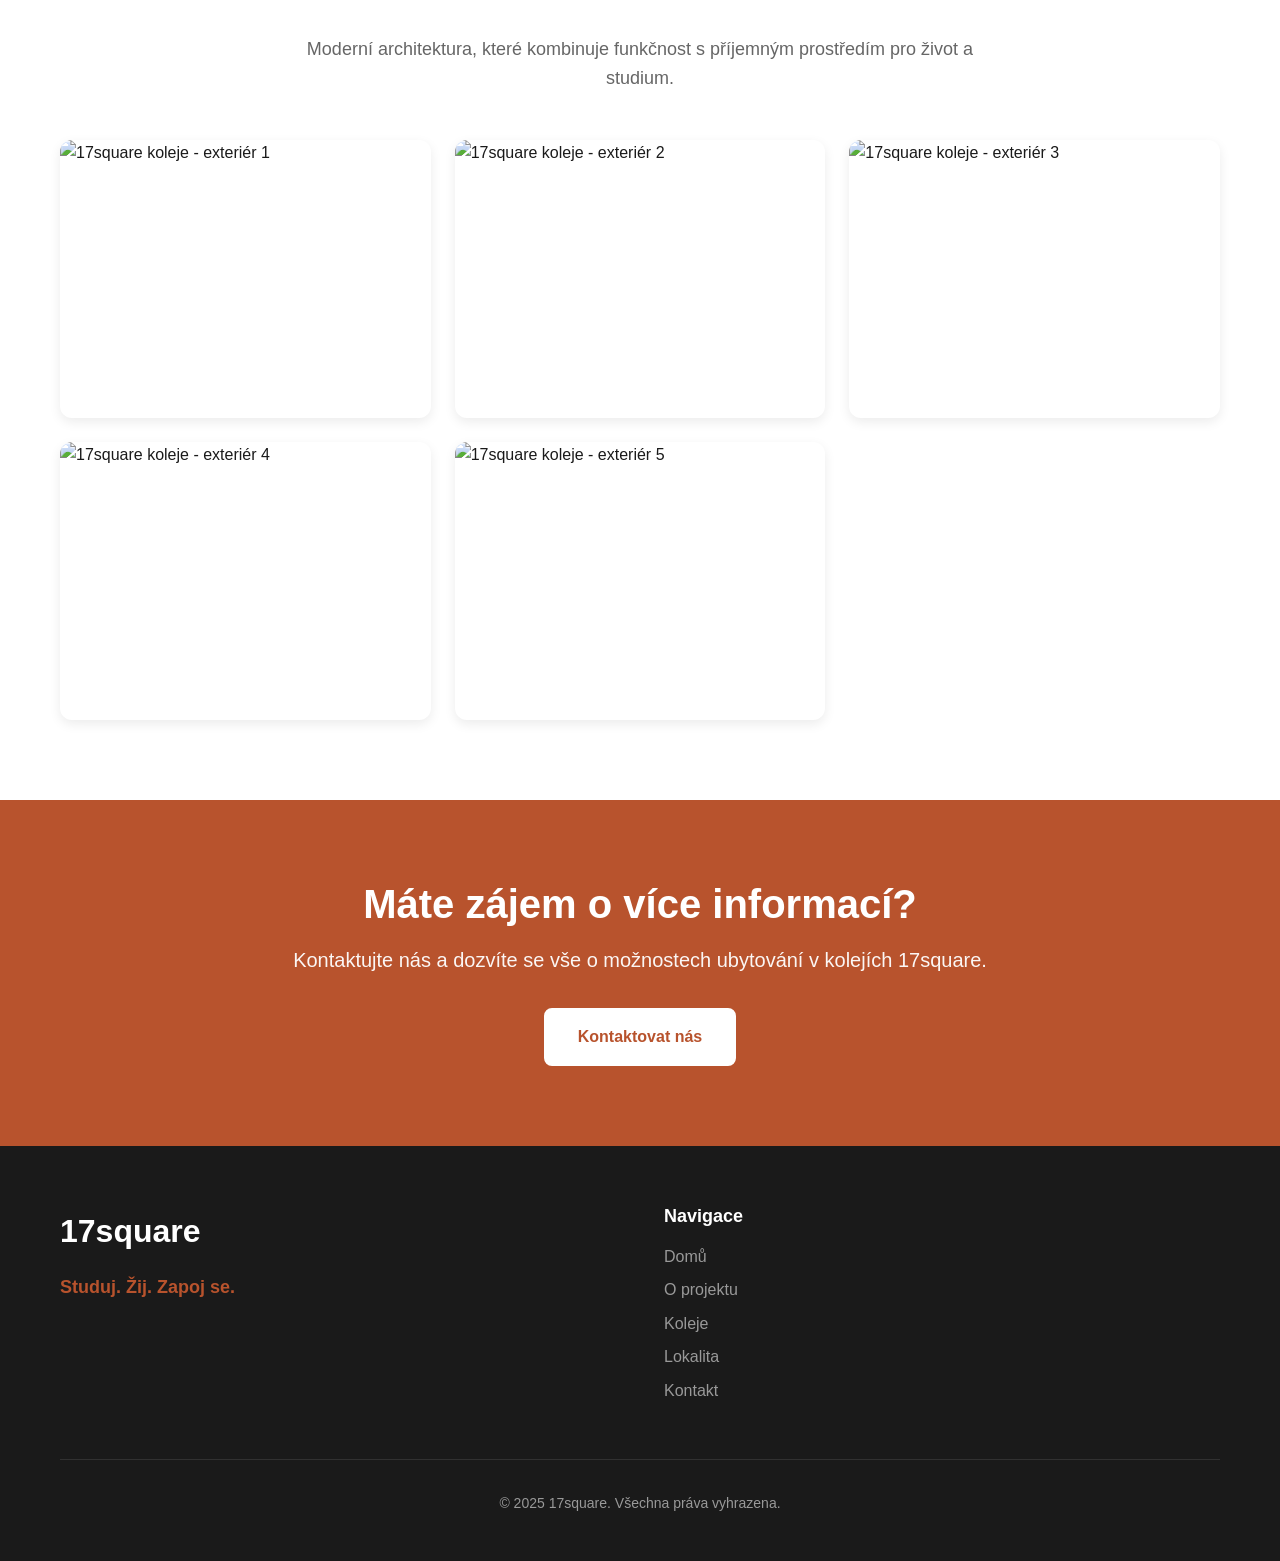
==== commit 21f2ab67: "Add photo galleries and hero background image - Add hero background image to homepage using exterior" ====
--- a/index.html
+++ b/index.html
@@ -34,7 +34,7 @@
     </header>
 
     <!-- Hero sekce -->
-    <section class="hero">
+    <section class="hero hero-with-image" style="background-image: url('images/exterior-1.jpg');">
         <div class="container">
             <div class="hero-content">
                 <h1 class="hero-title">
@@ -99,6 +99,48 @@
         </div>
     </section>
 
+    <!-- Galerie exteriérů -->
+    <section class="photo-gallery">
+        <div class="container">
+            <h2 class="section-title">Naše koleje</h2>
+            <p style="text-align: center; color: var(--text-gray); font-size: 1.125rem; max-width: 700px; margin: 0 auto;">
+                Moderní architektura, které kombinuje funkčnost s příjemným prostředím pro život a studium.
+            </p>
+            <div class="gallery-grid">
+                <div class="gallery-item">
+                    <img src="images/exterior-1.jpg" alt="17square koleje - exteriér 1">
+                    <div class="gallery-caption">
+                        <h4>Hlavní budova kolejí</h4>
+                    </div>
+                </div>
+                <div class="gallery-item">
+                    <img src="images/exterior-2.jpg" alt="17square koleje - exteriér 2">
+                    <div class="gallery-caption">
+                        <h4>Moderní fasáda</h4>
+                    </div>
+                </div>
+                <div class="gallery-item">
+                    <img src="images/exterior-3.jpg" alt="17square koleje - exteriér 3">
+                    <div class="gallery-caption">
+                        <h4>Vnitřní dvůr</h4>
+                    </div>
+                </div>
+                <div class="gallery-item">
+                    <img src="images/exterior-4.jpg" alt="17square koleje - exteriér 4">
+                    <div class="gallery-caption">
+                        <h4>Zelené prostory</h4>
+                    </div>
+                </div>
+                <div class="gallery-item">
+                    <img src="images/exterior-5.jpg" alt="17square koleje - exteriér 5">
+                    <div class="gallery-caption">
+                        <h4>Areál kolejí</h4>
+                    </div>
+                </div>
+            </div>
+        </div>
+    </section>
+
     <!-- Sekce: Kontakt CTA -->
     <section class="cta">
         <div class="container">
--- a/css/style.css
+++ b/css/style.css
@@ -1099,6 +1099,116 @@
 
 .form-submit {
     width: 100%;
+}
+
+/* ===========================
+   Photo Gallery
+   =========================== */
+
+.photo-gallery {
+    background-color: var(--bg-white);
+    padding: 80px 0;
+}
+
+.photo-gallery.alt-bg {
+    background-color: var(--bg-light);
+}
+
+.gallery-grid {
+    display: grid;
+    grid-template-columns: repeat(auto-fit, minmax(300px, 1fr));
+    gap: 1.5rem;
+    margin-top: 3rem;
+}
+
+.gallery-item {
+    position: relative;
+    overflow: hidden;
+    border-radius: 12px;
+    box-shadow: var(--shadow-md);
+    aspect-ratio: 4 / 3;
+    cursor: pointer;
+    transition: var(--transition);
+}
+
+.gallery-item:hover {
+    transform: translateY(-5px);
+    box-shadow: var(--shadow-lg);
+}
+
+.gallery-item img {
+    width: 100%;
+    height: 100%;
+    object-fit: cover;
+    display: block;
+    transition: var(--transition);
+}
+
+.gallery-item:hover img {
+    transform: scale(1.05);
+}
+
+.gallery-caption {
+    position: absolute;
+    bottom: 0;
+    left: 0;
+    right: 0;
+    background: linear-gradient(to top, rgba(0, 0, 0, 0.8), transparent);
+    color: var(--bg-white);
+    padding: 2rem 1.5rem 1rem;
+    transform: translateY(100%);
+    transition: var(--transition);
+}
+
+.gallery-item:hover .gallery-caption {
+    transform: translateY(0);
+}
+
+.gallery-caption h4 {
+    color: var(--bg-white);
+    font-size: 1rem;
+    margin: 0;
+}
+
+/* Hero with background image */
+.hero-with-image {
+    position: relative;
+    background-size: cover;
+    background-position: center;
+    background-repeat: no-repeat;
+    min-height: 600px;
+    display: flex;
+    align-items: center;
+}
+
+.hero-with-image::before {
+    content: '';
+    position: absolute;
+    top: 0;
+    left: 0;
+    right: 0;
+    bottom: 0;
+    background: linear-gradient(135deg, rgba(184, 83, 45, 0.9) 0%, rgba(143, 63, 31, 0.85) 100%);
+}
+
+.hero-with-image .hero-content {
+    position: relative;
+    z-index: 1;
+}
+
+.hero-with-image .hero-logo {
+    color: var(--bg-white);
+    text-shadow: 0 2px 8px rgba(0, 0, 0, 0.2);
+}
+
+.hero-with-image .hero-claim {
+    color: var(--bg-white);
+    text-shadow: 0 2px 8px rgba(0, 0, 0, 0.2);
+}
+
+.hero-with-image .hero-description {
+    color: var(--bg-white);
+    text-shadow: 0 2px 4px rgba(0, 0, 0, 0.2);
 }
 
 /* ===========================
@@ -1281,6 +1391,17 @@
         grid-template-columns: 1fr;
         gap: 2rem;
     }
+
+    /* Gallery */
+    .gallery-grid {
+        grid-template-columns: 1fr;
+        gap: 1rem;
+    }
+
+    .hero-with-image {
+        min-height: 500px;
+        padding: 80px 0;
+    }
 }
 
 @media (max-width: 480px) {
@@ -1319,4 +1440,12 @@
     .claim-box {
         padding: 1.5rem;
     }
-}
+
+    .hero-with-image {
+        min-height: 400px;
+    }
+
+    .photo-gallery {
+        padding: 60px 0;
+    }
+}
